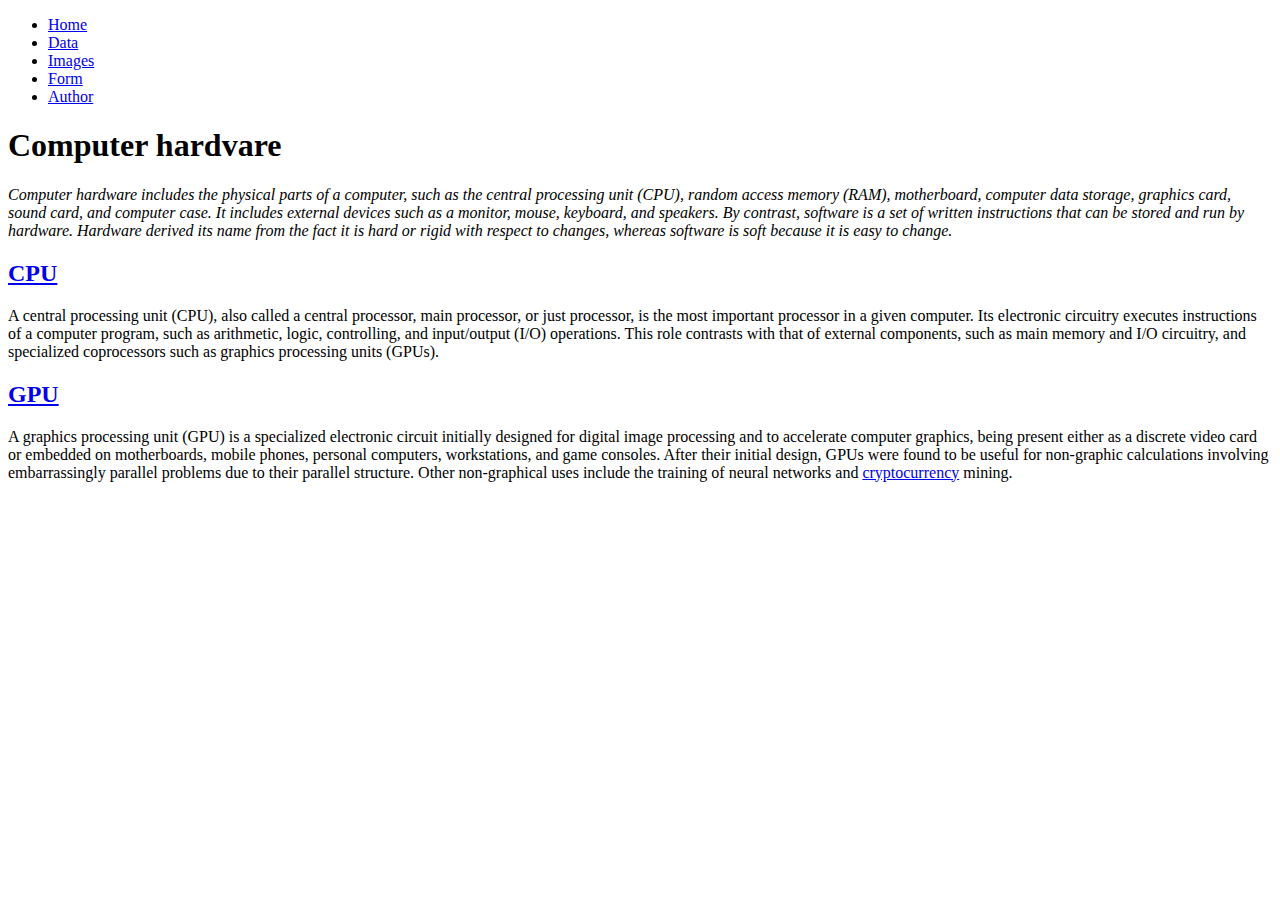
==== index.html @ 498eea10 "main page" ====
<!DOCTYPE html>
<html lang="en">
<head>
    <meta charset="UTF-8">
    <meta name="viewport" content="width=device-width, initial-scale=1.0">
    <title>Home page</title>
    <link rel="stylesheet" href="style.css">
</head>
<body>
    <nav>
        <ul class="menu">

            <!file names in the menu and menu itself, so not touch!>
            
            <li><a href="index.html">Home</a></li>
            <li><a href="data.html">Data</a></li>
            <li><a href="images.html">Images</a></li>
            <li><a href="form.html">Form</a></li>
            <li><a href="author.html">Author</a></li>
        </ul>
    </nav>

    <!Title of the page, change it>

    <h1>Computer hardvare</h1>

    <!paragraph of text, change it>

    <p style="font-style: italic;">Computer hardware includes the physical parts of a computer, such as the central 
        processing unit (CPU), random access memory (RAM), motherboard, computer data storage, graphics card, sound card, 
        and computer case. It includes external devices such as a monitor, mouse, keyboard, and speakers.
        By contrast, software is a set of written instructions that can be stored and run by hardware. 
        Hardware derived its name from the fact it is hard or rigid with respect to changes, whereas software 
        is soft because it is easy to change.</p>

        <! Table, change the text here>

        <div class="container">
            <div class="column">
                <h2><a href="https://en.wikipedia.org/wiki/Central_processing_unit" target="_blank">
                    CPU</a></h2><!title with link, change link and text>
                <p>A central processing unit (CPU), also called a central processor, main processor, or just processor, 
                    is the most important processor in a given computer. Its electronic circuitry executes instructions 
                    of a computer program, such as arithmetic, logic, controlling, and input/output (I/O) operations. 
                    This role contrasts with that of external components, such as main memory and I/O circuitry, 
                    and specialized coprocessors such as graphics processing units (GPUs).</p><!text>
            </div>
            <div class="column">
                <h2><a href="https://en.wikipedia.org/wiki/Graphics_processing_unit" target="_blank">
                    GPU</a></h2><!title with link, change link and text>
                <p>A graphics processing unit (GPU) is a specialized electronic circuit initially designed for digital image 
                    processing and to accelerate computer graphics, being present either as a discrete video card or embedded on 
                    motherboards, mobile phones, personal computers, workstations, and game consoles. After their initial design, 
                    GPUs were found to be useful for non-graphic calculations involving embarrassingly parallel problems due to 
                    their parallel structure. Other non-graphical uses include the training of neural networks and 
                    <a href="https://en.wikipedia.org/wiki/Cryptocurrency" target="_blank">
                        cryptocurrency</a> mining.

                </p><!text>
            </div>
        </div>
</body>
</html>
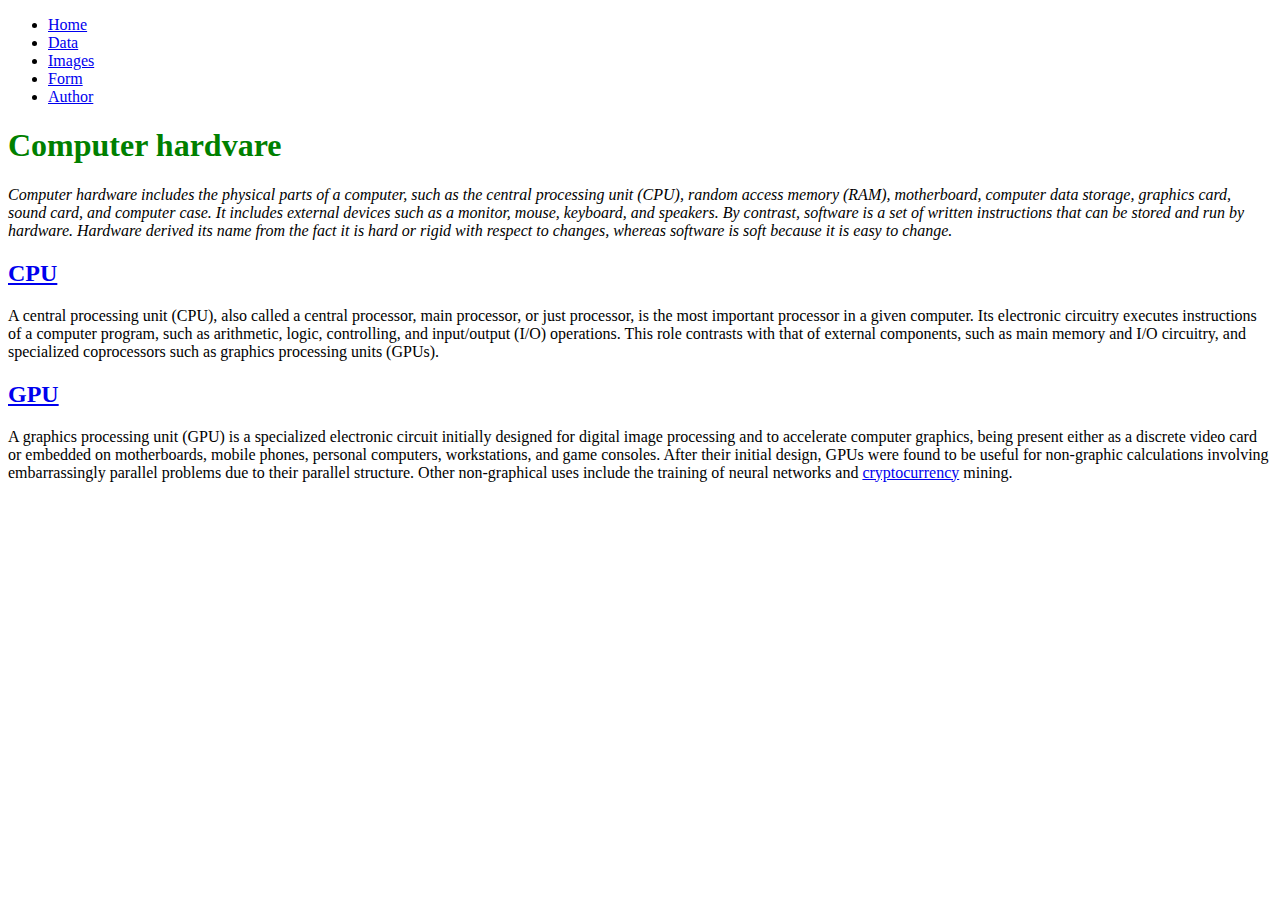
==== commit 7d6fb653: "update" ====
--- a/index.html
+++ b/index.html
@@ -22,7 +22,7 @@
 
     <!Title of the page, change it>
 
-    <h1>Computer hardvare</h1>
+    <h1 style="color: green;">Computer hardvare</h1>
 
     <!paragraph of text, change it>
 
